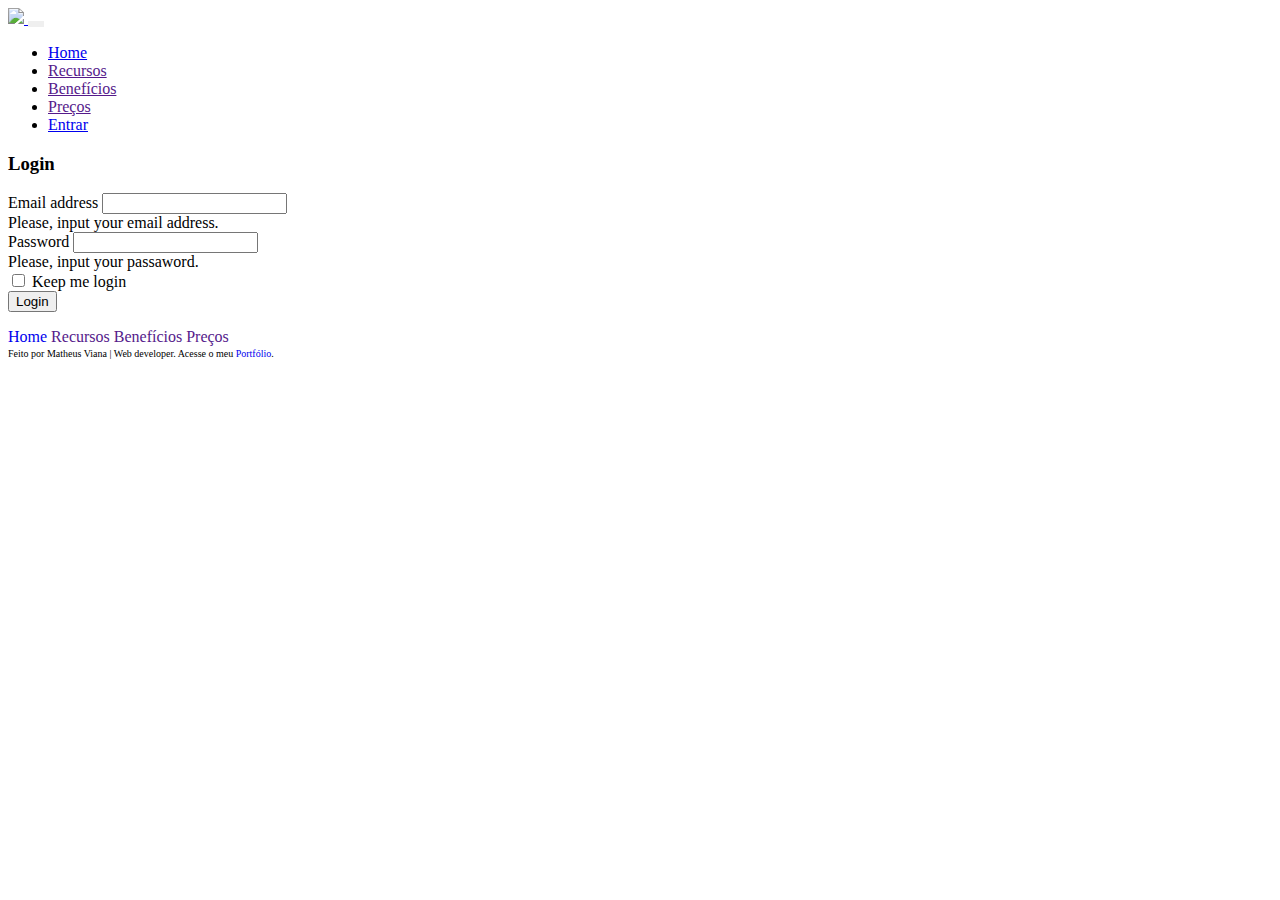
==== signin.html @ 2badf2ba "design fixes" ====
<!DOCTYPE html>
<html lang="en">

<head>
    <meta charset="UTF-8">
    <meta http-equiv="X-UA-Compatible" content="IE=edge">
    <meta name="viewport" content="width=device-width, initial-scale=1.0">

    <!-- NORMALIZE CSS -->
    <link rel="stylesheet" href="normalize.css">

    <!-- ICONIFY -->
    <script src="https://cdn.jsdelivr.net/npm/iconify-icon@1.0.7/dist/iconify-icon.min.js"></script>

    <!-- Bootstrap CSS -->
    <link href="https://cdn.jsdelivr.net/npm/bootstrap@5.3.0-alpha1/dist/css/bootstrap.min.css" rel="stylesheet"
        integrity="sha384-GLhlTQ8iRABdZLl6O3oVMWSktQOp6b7In1Zl3/Jr59b6EGGoI1aFkw7cmDA6j6gD" crossorigin="anonymous">

    <!-- Font Awesome -->
    <link rel="stylesheet" href="https://use.fontawesome.com/releases/v5.3.1/css/all.css"
        integrity="sha384-mzrmE5qonljUremFsqc01SB46JvROS7bZs3IO2EmfFsd15uHvIt+Y8vEf7N7fWAU" crossorigin="anonymous">

    <!-- Estilo customizado -->
    <link rel="stylesheet" type="text/css" href="css/global.css">

    <link rel="stylesheet" href="css/signin.css">

    <title>Sign In | Finans</title>
</head>

<body>
    <header><!-- inicio Cabecalho -->
        <nav class="navbar navbar-expand-sm navbar-light bg-warning" aria-current="page">
            <div class="container">

                <a href="#" class="navbar-brand">
                    <img src="img/logo.png" width="142">
                </a>

                <button class="navbar-toggler" data-bs-toggle="collapse" data-bs-target="#nav-principal">
                    <iconify-icon icon="dashicons:menu"></iconify-icon>
                </button>

                <div class="collapse navbar-collapse" id="nav-principal">
                    <ul class="navbar-nav ms-auto">
                        <li class="nav-item">
                            <a href="index.html" class="nav-link">Home</a>
                        </li>
                        <li class="nav-item">
                            <a href="" class="nav-link">Recursos</a>
                        </li>
                        <li class="nav-item">
                            <a href="" class="nav-link">Benefícios</a>
                        </li>
                        <li class="nav-item">
                            <a href="" class="nav-link">Preços</a>
                        </li>
                        <li class="nav-item">
                            <a href="signin.html" class="btn btn-outline-light ml-4">Entrar</a>
                        </li>
                    </ul>
                </div>

            </div>
        </nav>
    </header><!--/fim Cabecalho -->


    <section id="login">
        <div class="container">
            <form>
                <h3>Login</h3>
                <div class="mb-3">
                    <label for="exampleInputEmail1" class="form-label">Email address</label>
                    <input type="email" class="form-control" id="exampleInputEmail1" aria-describedby="emailHelp">
                    <div id="emailHelp" class="form-text">Please, input your email address.</div>
                </div>
                <div class="mb-3">
                    <label for="exampleInputPassword1" class="form-label">Password</label>
                    <input type="password" class="form-control" id="exampleInputPassword1">
                      <div id="emailHelp" class="form-text">Please, input your passaword.</div>
                </div>
                <div class="mb-3 form-check">
                    <input type="checkbox" class="form-check-input" id="exampleCheck1">
                    <label class="form-check-label" for="exampleCheck1">Keep me login</label>
                    
                </div>
                <div class="row">
                    <button type="submit" class=" btn btn-primary w-25 mx-auto">Login</button>
                </div>
               
            </form>
        </div>
    </section>

    <p class="spacer"></p>
    <!-- inicio footer -->
    <footer class="p-4">
        <div class="container">
            <div class="row">
                <div class="col-md-4 d-flex justify-content-center justify-content-md-start gap-2">

                    <a href="index.html">Home</a>
                    <a href="">Recursos</a>
                    <a href="">Benefícios</a>
                    <a href="">Preços</a>

                </div>
                <div id="copyright" class="col-md-4 text-center d-flex align-items-center">
                    <small>Feito por Matheus Viana | Web developer. Acesse o meu <a href="https://vianav19.github.io"
                            target="_blank">Portfólio</a>.</small>
                </div>
                <div class="col-md-4 d-flex justify-content-center justify-content-md-end gap-2">
                    <a href="" class="btn btn-outline-dark">
                        <i class="fab fa-facebook"></i>
                    </a>
                    <a href="" class="btn btn-outline-dark ml-2">
                        <i class="fab fa-twitter"></i>
                    </a>
                    <a href="" class="btn btn-outline-dark ml-2">
                        <i class="fab fa-instagram"></i>
                    </a>
                    <a href="" class="btn btn-outline-dark ml-2">
                        <i class="fab fa-youtube"></i>
                    </a>
                </div>
            </div>
        </div>
    </footer>
    <!-- fim footer -->

    <!-- JavaScript (Opcional) -->
    <!-- jQuery primeiro, depois Popper.js, depois Bootstrap JS -->
    <script src="https://cdn.jsdelivr.net/npm/@popperjs/core@2.11.6/dist/umd/popper.min.js"
        integrity="sha384-oBqDVmMz9ATKxIep9tiCxS/Z9fNfEXiDAYTujMAeBAsjFuCZSmKbSSUnQlmh/jp3"
        crossorigin="anonymous"></script>
    <script src="https://cdn.jsdelivr.net/npm/bootstrap@5.3.0-alpha1/dist/js/bootstrap.min.js"
        integrity="sha384-mQ93GR66B00ZXjt0YO5KlohRA5SY2XofN4zfuZxLkoj1gXtW8ANNCe9d5Y3eG5eD"
        crossorigin="anonymous"></script>
    
</body>

</html>
---- css/global.css ----
/* NAVBAR */

.navbar-toggler {
	border-color: transparent;
	color: white;
	font-size: xx-large;
}
.navbar-toggler:hover .navbar-toggler-icon{
	color:white;
}

/* NAVBAR END */

.caixa {
	padding: 60px 0;
	border-bottom: 1px solid #e5e5e5;
}


/* FOOTER */
footer a {
	text-decoration: none;
}

#copyright{
	font-size: 12px;
}
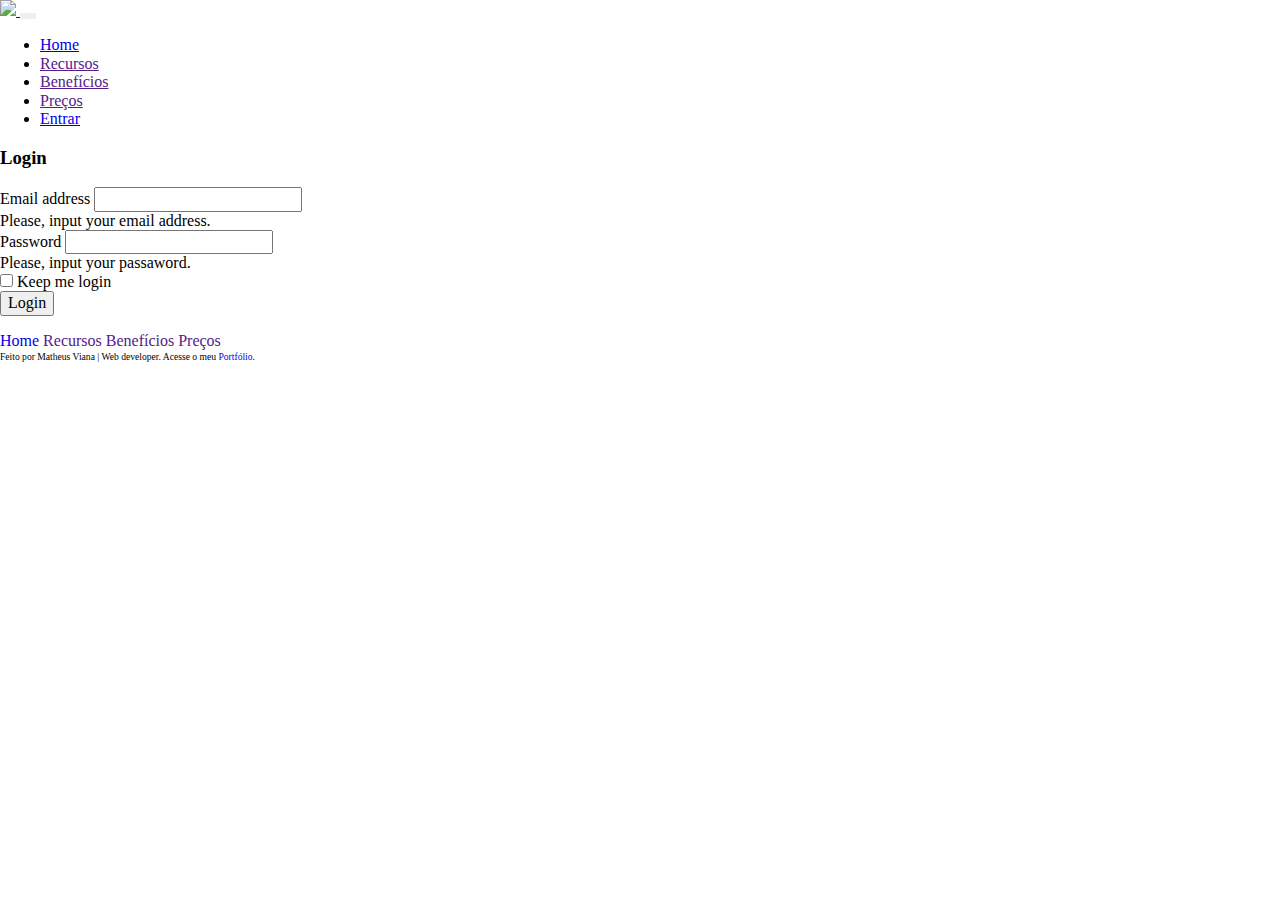
==== commit b05fe9bb: "normalize" ====
--- a/signin.html
+++ b/signin.html
@@ -7,7 +7,7 @@
     <meta name="viewport" content="width=device-width, initial-scale=1.0">
 
     <!-- NORMALIZE CSS -->
-    <link rel="stylesheet" href="normalize.css">
+    <link rel="stylesheet" href="css/normalize.css">
 
     <!-- ICONIFY -->
     <script src="https://cdn.jsdelivr.net/npm/iconify-icon@1.0.7/dist/iconify-icon.min.js"></script>
